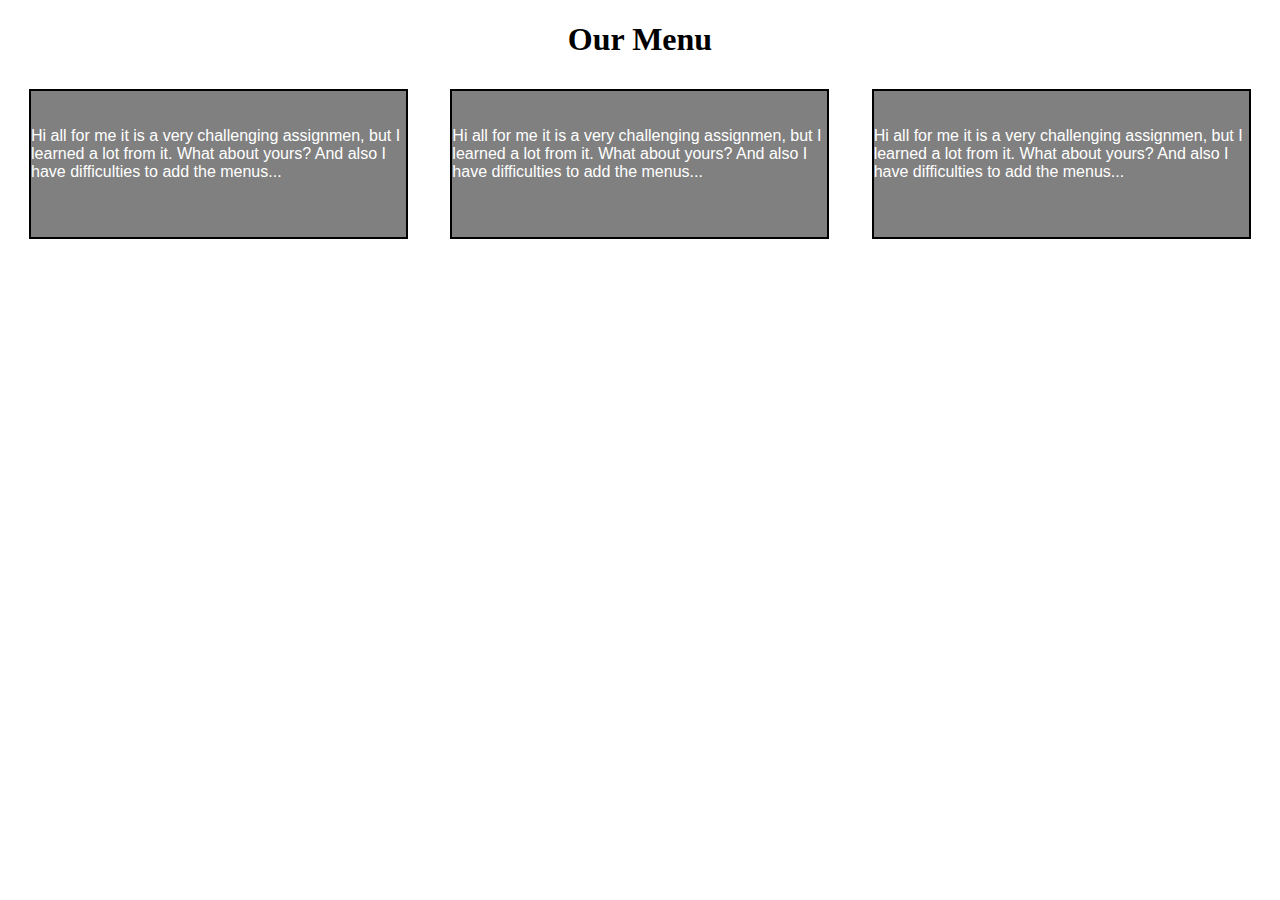
==== module2-solution/index.html @ c70381d4 "Module-2 solution." ====
<!DOCTYPE html>
<html>
<head>
<meta charset="utf-8">
<meta name="viewport" content="width=device-width, initial-scale=1">
<title>Module2 Assignment</title>
<link rel="stylesheet" type="text/css" href="css/style.css"></link>
</head>
<body>
<h1>Our Menu</h1>

<div class="row">
  <div class="col-lg-4 col-md-6"><p><br><br>Hi all for me it is a very challenging assignmen, but I learned a lot from it. What about yours? And also I have difficulties to add the menus...</p></div>
  <div class="col-lg-4 col-md-6"><p><br><br>Hi all for me it is a very challenging assignmen, but I learned a lot from it. What about yours? And also I have difficulties to add the menus... </p></div>
  <div class="col-lg-4 col-md-6"><p><br><br>Hi all for me it is a very challenging assignmen, but I learned a lot from it. What about yours? And also I have difficulties to add the menus...</p></div>
  <!-- <div class="col-lg-3 col-md-6"><p>Item 4</p></div>
  <div class="col-lg-3 col-md-6"><p>Item 5</p></div>
  <div class="col-lg-3 col-md-6"><p>Item 6</p></div>
  <div class="col-lg-3 col-md-6"><p>Item 7</p></div>
  <div class="col-lg-3 col-md-6"><p>Item 8</p></div> -->
</div>

</body>
</html>
---- module2-solution/css/style.css ----
/********** Base styles **********/
* {
  box-sizing: border-box;

}
h1 {
  margin-bottom: 15px;
  text-align: center
}
.box {
  margin: 2em;
  position: relative; 
}
.body{
  border: 2px solid black;
  background-color: grey;
  height: 300px;
  padding-top: 1em;
  font-family: Helvetica;
  color: white;
}a
#boxtitle{
  background-color: yellow;
  padding: 5px;
  position: absolute;
  top: 0;
  right: 0
}
p {
  border: 2px solid black;
  background-color: grey;
  width: 90%;
  height: 150px;
  margin-right: auto;
  margin-left: auto;
  font-family: Helvetica;
  color: white;
  float: all;
}
/* Simple Responsive Framework. */
.row {
  width: 100%;
}
/********** Desktop devices only **********/
@media (min-width: 992px) {
  .col-lg-1, .col-lg-2, .col-lg-3, .col-lg-4, .col-lg-5, .col-lg-6, .col-lg-7, .col-lg-8, .col-lg-9, .col-lg-10, .col-lg-11, .col-lg-12 {
    float: left;
    /*border: 1px solid green;*/
  }
  .col-lg-1 {
    width: 8.33%;
  }
  .col-lg-2 {
    width: 16.66%;
  }
  .col-lg-3 {
    width: 25%;
  }
  .col-lg-4 {
    width: 33.33%;
  }
  .col-lg-5 {
    width: 41.66%;
  }
  .col-lg-6 {
    width: 50%;
  }
  .col-lg-7 {
    width: 58.33%;
  }
  .col-lg-8 {
    width: 66.66%;
  }
  .col-lg-9 {
    width: 74.99%;
  }
  .col-lg-10 {
    width: 83.33%;
  }
  .col-lg-11 {
    width: 91.66%;
  }
  .col-lg-12 {
    width: 100%;
  }
}
/********** Tablet devices only **********/
@media (min-width: 768px) and (max-width: 991px) {
  .col-md-1, .col-md-2, .col-md-3, .col-md-4, .col-md-5, .col-md-6, .col-md-7, .col-md-8, .col-md-9, .col-md-10, .col-md-11, .col-md-12 {
    float: left;
    /*border: 1px solid green;*/
  }
  .col-md-1 {
    width: 8.33%;
  }
  .col-md-2 {
    width: 16.66%;
  }
  .col-md-3 {
    width: 25%;
  }
  .col-md-4 {
    width: 33.33%;
  }
  .col-md-5 {
    width: 41.66%;
  }
  .col-md-6 {
    width: 50%;
  }
  .col-md-7 {
    width: 58.33%;
  }
  .col-md-8 {
    width: 66.66%;
  }
  .col-md-9 {
    width: 74.99%;
  }
  .col-md-10 {
    width: 83.33%;
  }
  .col-md-11 {
    width: 91.66%;
  }
  .col-md-12 {
    width: 100%;
  }
  /********** Mobile devices only **********/
@media (max-width: 767px) {
  .col-md-1, .col-md-2, .col-md-3, .col-md-4, .col-md-5, .col-md-6, .col-md-7, .col-md-8, .col-md-9, .col-md-10, .col-md-11, .col-md-12 {
    float: left;
    /*border: 1px solid green;*/
  }
  .col-md-1 {
    width: 8.33%;
  }
  .col-md-2 {
    width: 16.66%;
  }
  .col-md-3 {
    width: 25%;
  }
  .col-md-4 {
    width: 33.33%;
  }
  .col-md-5 {
    width: 41.66%;
  }
  .col-md-6 {
    width: 50%;
  }
  .col-md-7 {
    width: 58.33%;
  }
  .col-md-8 {
    width: 66.66%;
  }
  .col-md-9 {
    width: 74.99%;
  }
  .col-md-10 {
    width: 83.33%;
  }
  .col-md-11 {
    width: 91.66%;
  }
  .col-md-12 {
    width: 100%;
  }
}
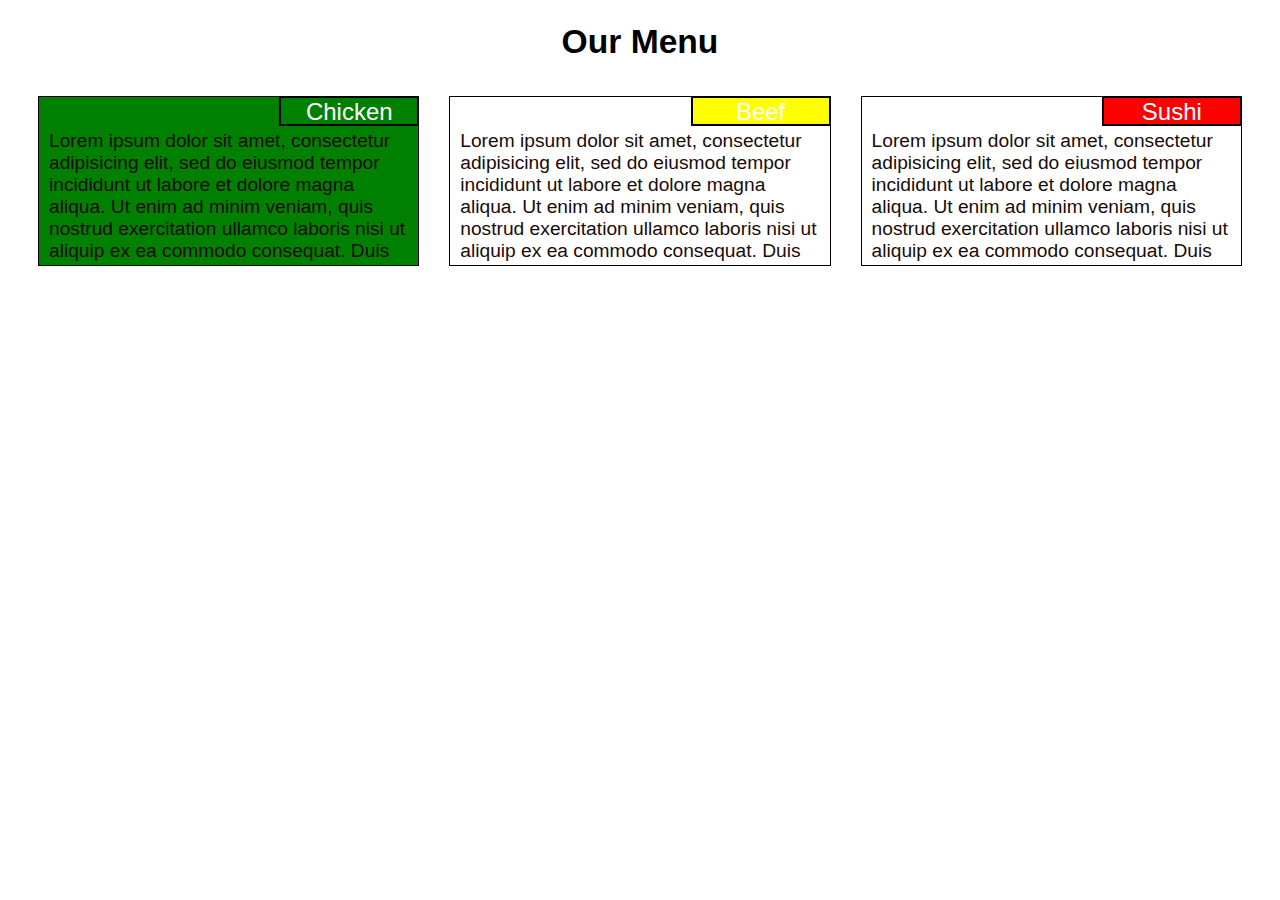
==== commit cdf95f7b: "modified" ====
--- a/module2-solution/index.html
+++ b/module2-solution/index.html
@@ -1,24 +1,56 @@
 <!DOCTYPE html>
 <html>
 <head>
-<meta charset="utf-8">
-<meta name="viewport" content="width=device-width, initial-scale=1">
-<title>Module2 Assignment</title>
-<link rel="stylesheet" type="text/css" href="css/style.css"></link>
+  <meta charset="utf-8">
+  <meta name="viewport" content="width=device-width, initial-scale=1">
+  <title>Module2 Solution</title>
+  <link rel="stylesheet" href="css/style.css">
 </head>
 <body>
-<h1>Our Menu</h1>
+  <h1>Our Menu</h1>
 
-<div class="row">
-  <div class="col-lg-4 col-md-6"><p><br><br>Hi all for me it is a very challenging assignmen, but I learned a lot from it. What about yours? And also I have difficulties to add the menus...</p></div>
-  <div class="col-lg-4 col-md-6"><p><br><br>Hi all for me it is a very challenging assignmen, but I learned a lot from it. What about yours? And also I have difficulties to add the menus... </p></div>
-  <div class="col-lg-4 col-md-6"><p><br><br>Hi all for me it is a very challenging assignmen, but I learned a lot from it. What about yours? And also I have difficulties to add the menus...</p></div>
-  <!-- <div class="col-lg-3 col-md-6"><p>Item 4</p></div>
-  <div class="col-lg-3 col-md-6"><p>Item 5</p></div>
-  <div class="col-lg-3 col-md-6"><p>Item 6</p></div>
-  <div class="col-lg-3 col-md-6"><p>Item 7</p></div>
-  <div class="col-lg-3 col-md-6"><p>Item 8</p></div> -->
-</div>
+  <section class="row">
+    <section id="chickenContainer" class="col-lg-4 col-md-6 Box1">
+      <div id="chicken" class="Boxitem">
+        <p id="chickenTitle" class="title">Chicken</p>
+        <p class="text">
+          Lorem ipsum dolor sit amet, consectetur adipisicing elit, sed do eiusmod
+          tempor incididunt ut labore et dolore magna aliqua. Ut enim ad minim veniam,
+          quis nostrud exercitation ullamco laboris nisi ut aliquip ex ea commodo
+          consequat. Duis aute irure dolor in reprehenderit in voluptate velit esse
+          cillum dolore eu fugiat nulla pariatur. Excepteur sint occaecat cupidatat non
+          proident, sunt in culpa qui officia deserunt mollit anim id est laborum.
+        </p>
+      <div>
+    </section>
+    <section id="beefContainer" class="col-lg-4 col-md-6 Box1">
+      <div id="beefDiv" class="Boxitem">
+        <p id="beefTitle" class="title">Beef</p>
+        <p class="text">
+          Lorem ipsum dolor sit amet, consectetur adipisicing elit, sed do eiusmod
+          tempor incididunt ut labore et dolore magna aliqua. Ut enim ad minim veniam,
+          quis nostrud exercitation ullamco laboris nisi ut aliquip ex ea commodo
+          consequat. Duis aute irure dolor in reprehenderit in voluptate velit esse
+          cillum dolore eu fugiat nulla pariatur. Excepteur sint occaecat cupidatat non
+          proident, sunt in culpa qui officia deserunt mollit anim id est laborum.
+        </p>
+      </div>
+    </section>
+    <section id="sushiContainer" class="col-lg-4 col-md-12 Box1">
+      <div id="sushiDiv" class="Boxitem">
+        <p id="sushiTitle" class="title">Sushi</p>
+        <p class="text">
+          Lorem ipsum dolor sit amet, consectetur adipisicing elit, sed do eiusmod
+          tempor incididunt ut labore et dolore magna aliqua. Ut enim ad minim veniam,
+          quis nostrud exercitation ullamco laboris nisi ut aliquip ex ea commodo
+          consequat. Duis aute irure dolor in reprehenderit in voluptate velit esse
+          cillum dolore eu fugiat nulla pariatur. Excepteur sint occaecat cupidatat non
+          proident, sunt in culpa qui officia deserunt mollit anim id est laborum.
+        </p>
+      </div>
+    </section>
+  </section>
 
 </body>
-</html>+</html>
+
--- a/module2-solution/css/style.css
+++ b/module2-solution/css/style.css
@@ -1,51 +1,98 @@
 /********** Base styles **********/
 * {
   box-sizing: border-box;
+}
 
+body {
+  font-family: Helvetica;
+  font-size: 1.2em;
+  /*background-color: grey;*/
 }
+
 h1 {
-  margin-bottom: 15px;
-  text-align: center
+  text-align: center;
+  margin-bottom: 20px;
+  font-size: 1.75em;
 }
-.box {
-  margin: 2em;
-  position: relative; 
+
+section.Box1 {
+  position: relative;
+  height: 100%;
+  text-align: center;
+  margin: 15px 0px;
 }
-.body{
+
+div.Boxitem {
+  position: relative;
+  height: 100%;
+  text-align: left;
+  border: 1px solid black;
+  overflow:hidden;
+}
+
+#chicken {
+  background-color: green;
+}
+
+#beef {
+  background-color: yellow;
+}
+
+#sushi {
+  background-color: red;
+}
+
+#chickenTitle {
+  background-color: green
+}
+
+#beefTitle {
+  background-color: yellow;
+}
+
+#sushiTitle {
+  background-color: red;
+}
+
+p.title {
   border: 2px solid black;
-  background-color: grey;
-  height: 300px;
-  padding-top: 1em;
-  font-family: Helvetica;
+  background-color: blue;
+  width: 140px;
+  height: 30px;
   color: white;
-}a
-#boxtitle{
-  background-color: yellow;
-  padding: 5px;
-  position: absolute;
-  top: 0;
-  right: 0
+  font-size: 1.25em;
+  position: relative;
+  text-align: center;
+  top: -1px;
+  right: -1px;
+  margin: 0;
+  padding: 0;
+  float: right;
+  margin-bottom: 3px;
 }
-p {
-  border: 2px solid black;
-  background-color: grey;
-  width: 90%;
-  height: 150px;
-  margin-right: auto;
-  margin-left: auto;
-  font-family: Helvetica;
-  color: white;
-  float: all;
+
+p.text {
+  clear: both;
+  margin-left: 10px;
+  margin-right: 10px;
+  color: #190B07;
+  margin-top: 3px;
 }
-/* Simple Responsive Framework. */
+
 .row {
+  text-align: center;
   width: 100%;
+  padding-left: 15px;
+  padding-right: 15px;
+  height: 170px;
 }
-/********** Desktop devices only **********/
+
+/********** Large devices only **********/
 @media (min-width: 992px) {
   .col-lg-1, .col-lg-2, .col-lg-3, .col-lg-4, .col-lg-5, .col-lg-6, .col-lg-7, .col-lg-8, .col-lg-9, .col-lg-10, .col-lg-11, .col-lg-12 {
     float: left;
-    /*border: 1px solid green;*/
+    padding-left: 15px;
+    padding-right: 15px;
   }
   .col-lg-1 {
     width: 8.33%;
@@ -84,11 +131,13 @@
     width: 100%;
   }
 }
-/********** Tablet devices only **********/
+
+/********** Medium devices only **********/
 @media (min-width: 768px) and (max-width: 991px) {
   .col-md-1, .col-md-2, .col-md-3, .col-md-4, .col-md-5, .col-md-6, .col-md-7, .col-md-8, .col-md-9, .col-md-10, .col-md-11, .col-md-12 {
     float: left;
-    /*border: 1px solid green;*/
+    padding-left: 15px;
+    padding-right: 15px;
   }
   .col-md-1 {
     width: 8.33%;
@@ -126,46 +175,4 @@
   .col-md-12 {
     width: 100%;
   }
-  /********** Mobile devices only **********/
-@media (max-width: 767px) {
-  .col-md-1, .col-md-2, .col-md-3, .col-md-4, .col-md-5, .col-md-6, .col-md-7, .col-md-8, .col-md-9, .col-md-10, .col-md-11, .col-md-12 {
-    float: left;
-    /*border: 1px solid green;*/
-  }
-  .col-md-1 {
-    width: 8.33%;
-  }
-  .col-md-2 {
-    width: 16.66%;
-  }
-  .col-md-3 {
-    width: 25%;
-  }
-  .col-md-4 {
-    width: 33.33%;
-  }
-  .col-md-5 {
-    width: 41.66%;
-  }
-  .col-md-6 {
-    width: 50%;
-  }
-  .col-md-7 {
-    width: 58.33%;
-  }
-  .col-md-8 {
-    width: 66.66%;
-  }
-  .col-md-9 {
-    width: 74.99%;
-  }
-  .col-md-10 {
-    width: 83.33%;
-  }
-  .col-md-11 {
-    width: 91.66%;
-  }
-  .col-md-12 {
-    width: 100%;
-  }
-}
+}